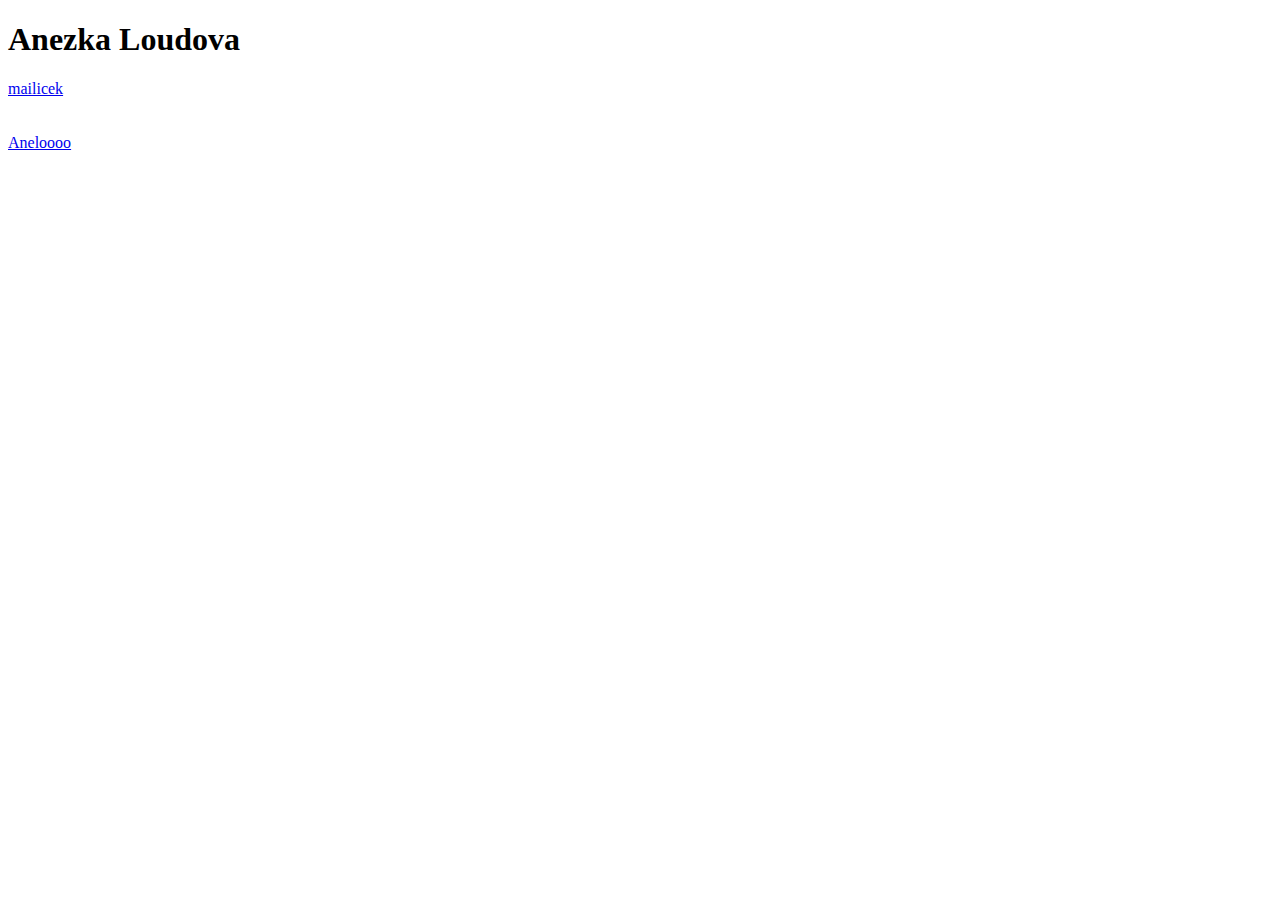
==== podzim 2021/lekce_01/cviceni_01/index.html @ 02eca803 "Prvni pokus" ====
<!DOCTYPE html>
<html lang="en">
<head>
    <meta charset="UTF-8">
    <meta http-equiv="X-UA-Compatible" content="IE=edge">
    <meta name="viewport" content="width=<device-width>, initial-scale=1.0">
    <title>Document</title>
</head>
<body>
   <h1>Anezka Loudova</h1> 
   <a href="mailto:anezkaloudova@seznam.cz">mailicek</a><br><br><br>
   <a href="http://anelo.cz">Aneloooo</a>
</body>
</html>
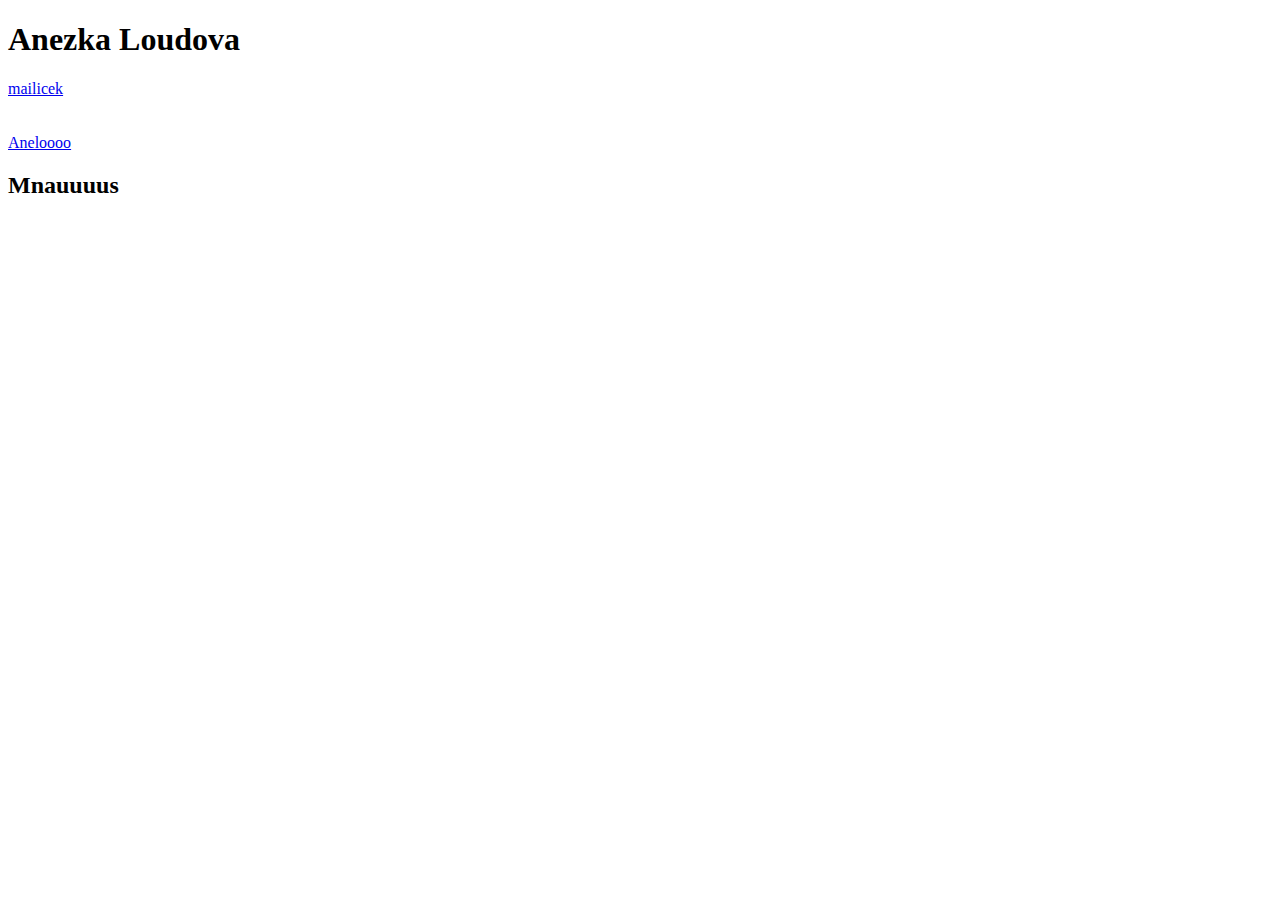
==== commit 09ccc027: "Pridala sem napis Mnau" ====
--- a/podzim 2021/lekce_01/cviceni_01/index.html
+++ b/podzim 2021/lekce_01/cviceni_01/index.html
@@ -10,5 +10,6 @@
    <h1>Anezka Loudova</h1> 
    <a href="mailto:anezkaloudova@seznam.cz">mailicek</a><br><br><br>
    <a href="http://anelo.cz">Aneloooo</a>
+   <h2>Mnauuuus</h2>
 </body>
 </html>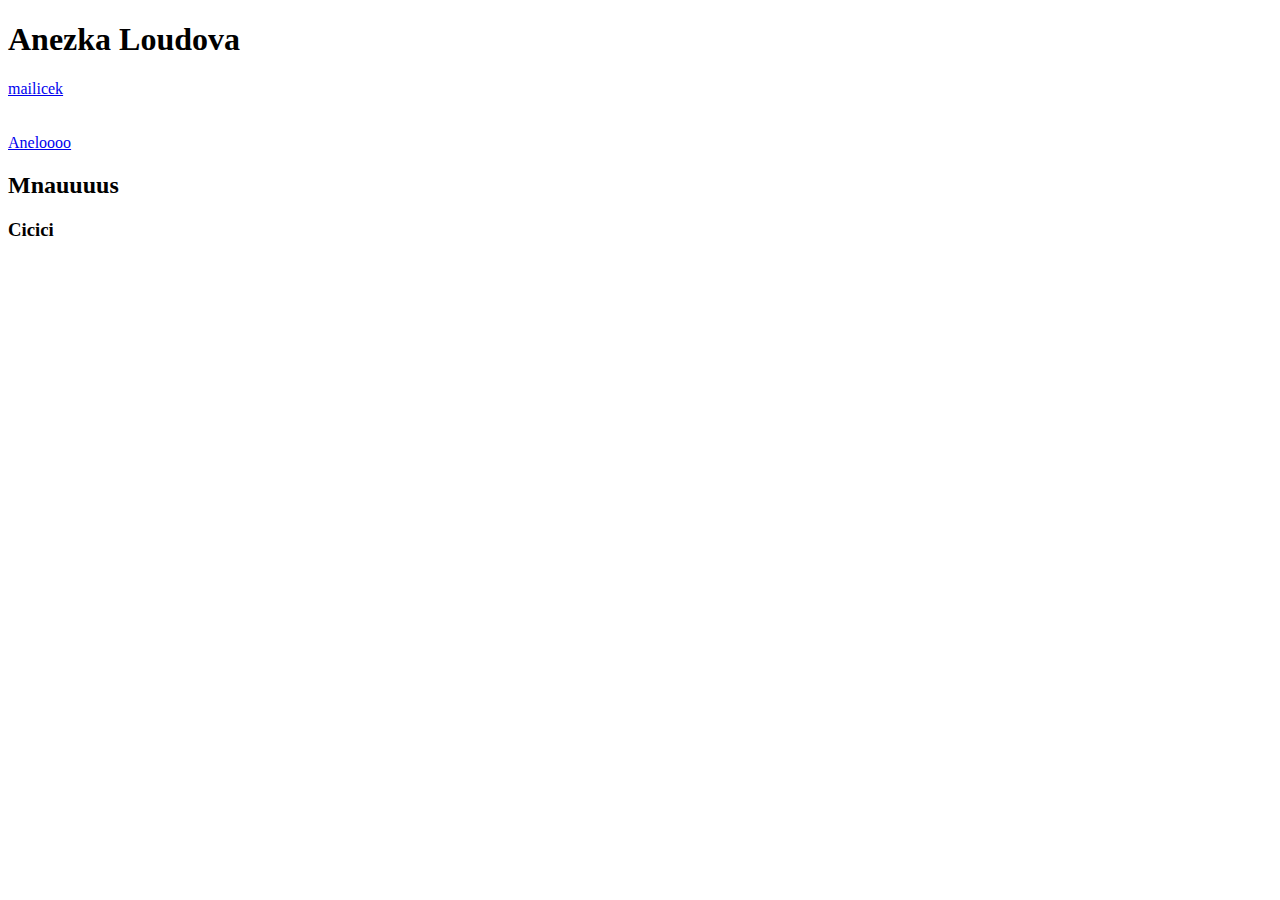
==== commit 94736bee: "Jen to zkousim" ====
--- a/podzim 2021/lekce_01/cviceni_01/index.html
+++ b/podzim 2021/lekce_01/cviceni_01/index.html
@@ -11,5 +11,6 @@
    <a href="mailto:anezkaloudova@seznam.cz">mailicek</a><br><br><br>
    <a href="http://anelo.cz">Aneloooo</a>
    <h2>Mnauuuus</h2>
+   <h3>Cicici</h3>
 </body>
 </html>